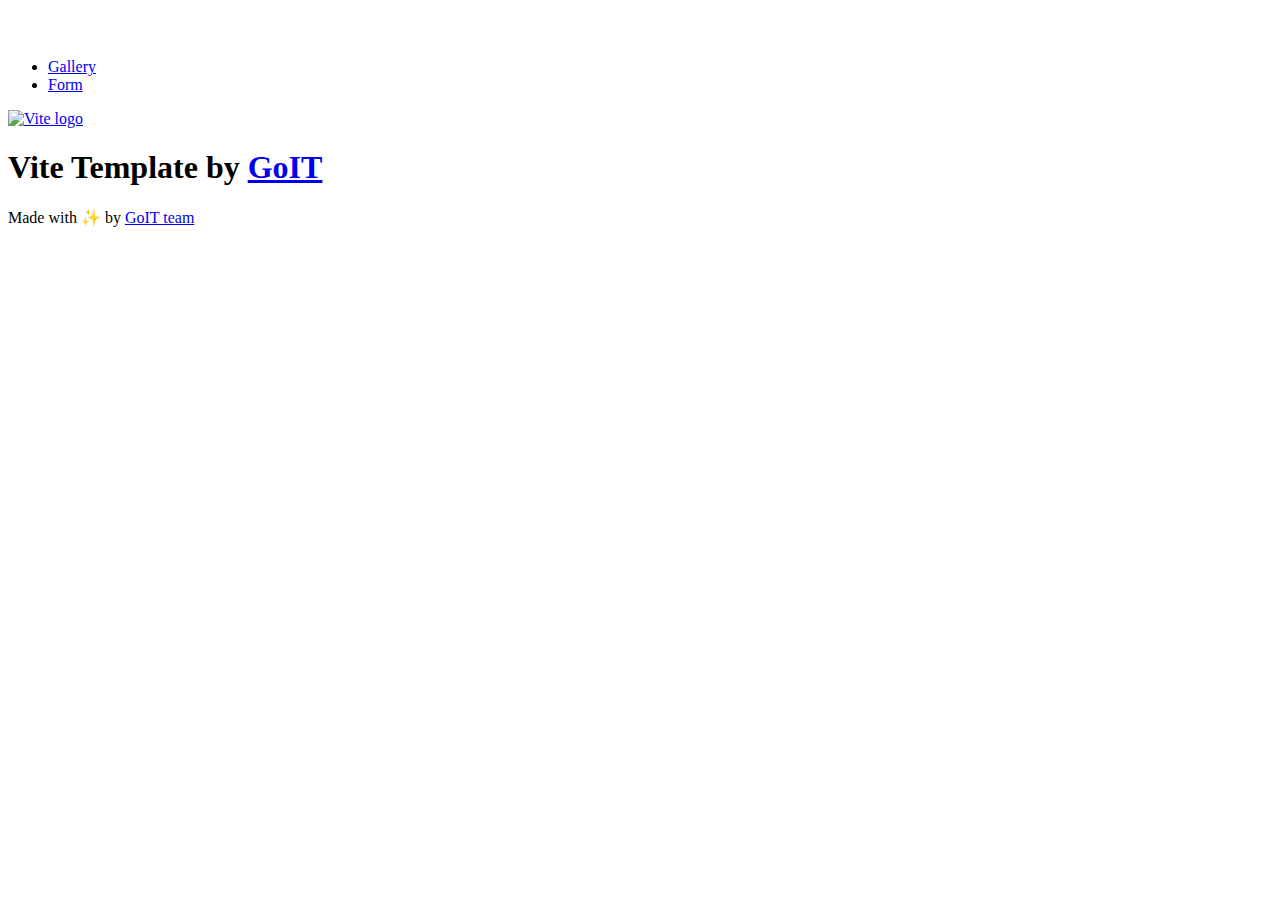
==== index.html @ bc83302c "Deploying to gh-pages from @ MKuzich/goit-advancedjs-hw-01@cd62b08398a4e1b19a43719c06ae3458afb9adb1 " ====
<!DOCTYPE html>
<html lang="en">
  <head>
    <meta charset="UTF-8" />
    <link rel="icon" type="image/svg+xml" href="/goit-advancedjs-hw-01/favicon.svg" />
    <meta name="viewport" content="width=device-width, initial-scale=1.0" />
    <title>Vanilla App Template</title>
    <script type="module" crossorigin src="/goit-advancedjs-hw-01/assets/modulepreload-polyfill-B5Qt9EMX.js"></script>
    <link rel="stylesheet" crossorigin href="/goit-advancedjs-hw-01/assets/index-DvPDDfy5.css">
  </head>
  <body>
    <header class="header">
  <div class="container">
    <nav class="nav">
      <a class="nav-logo" href="./index.html" aria-label="Site logo">
        <svg class="nav-logo-icon" width="100" height="30">
          <use href="/goit-advancedjs-hw-01/assets/sprite-E8vg0sBb.svg#logo"></use>
        </svg>
      </a>
      <ul class="nav-list">
        <li class="nav-item">
          <a class="nav-link {=$highlight-act}" href="./1-gallery.html"
            >Gallery</a
          >
        </li>
        <li class="nav-item">
          <a class="nav-link {=$highlight-curr}" href="./2-form.html">Form</a>
        </li>
      </ul>
    </nav>
  </div>
</header>


    <main>
      <!-- Loads the specified .html file -->
      <section class="vite-promo">
  <div class="container">
    <div class="vite-promo-thumb">
      <a
        class="vite-promo-link"
        href="https://vitejs.dev/"
        target="_blank"
        rel="noopener noreferrer"
        aria-label="Link to Vite official website"
        title="Vite.js  build tool"
      >
        <!-- Path to images as from index.html file -->
        <img
          class="pic"
          src="/goit-advancedjs-hw-01/assets/vite-logo-9o_aqrTe.png"
          alt="Vite logo"
          width="640"
          height="640"
        />
      </a>
    </div>
    <h1 class="main-title">
      <span class="main-title-gradient">Vite</span>
      Template by
      <a
        class="main-title-link"
        href="https://github.com/goitacademy/vanilla-app-template"
        target="_blank"
        rel="noopener noreferrer"
      >
        GoIT
      </a>
    </h1>
  </div>
</section>

      <!-- <article class="badges">
  <div class="container">
    <ul class="badges-list">
      <li class="badges-item">
        <a
          class="badges-link"
          href="https://www.npmjs.com/package/vite-plugin-html-inject"
          target="_blank"
          rel="noopener noreferrer"
        >
          HTML Inject
        </a>
      </li>
      <li class="badges-item">
        <a
          class="badges-link"
          href="https://www.npmjs.com/package/vite-plugin-full-reload"
          target="_blank"
          rel="noopener noreferrer"
        >
          Full Reload
        </a>
      </li>
      <li class="badges-item">
        <a
          class="badges-link"
          href="https://www.npmjs.com/package/postcss-sort-media-queries"
          target="_blank"
          rel="noopener noreferrer"
        >
          Sort Media Queries
        </a>
      </li>
    </ul>
  </div>
</article>
 -->
    </main>

    <footer class="footer">
  <div class="container">
    <p class="footer-desc">
      Made with ✨ by
      <a
        class="footer-link"
        href="https://goit.global/ua/"
        target="_blank"
        rel="noopener noreferrer"
      >
        GoIT team
      </a>
    </p>
  </div>
</footer>


  </body>
</html>
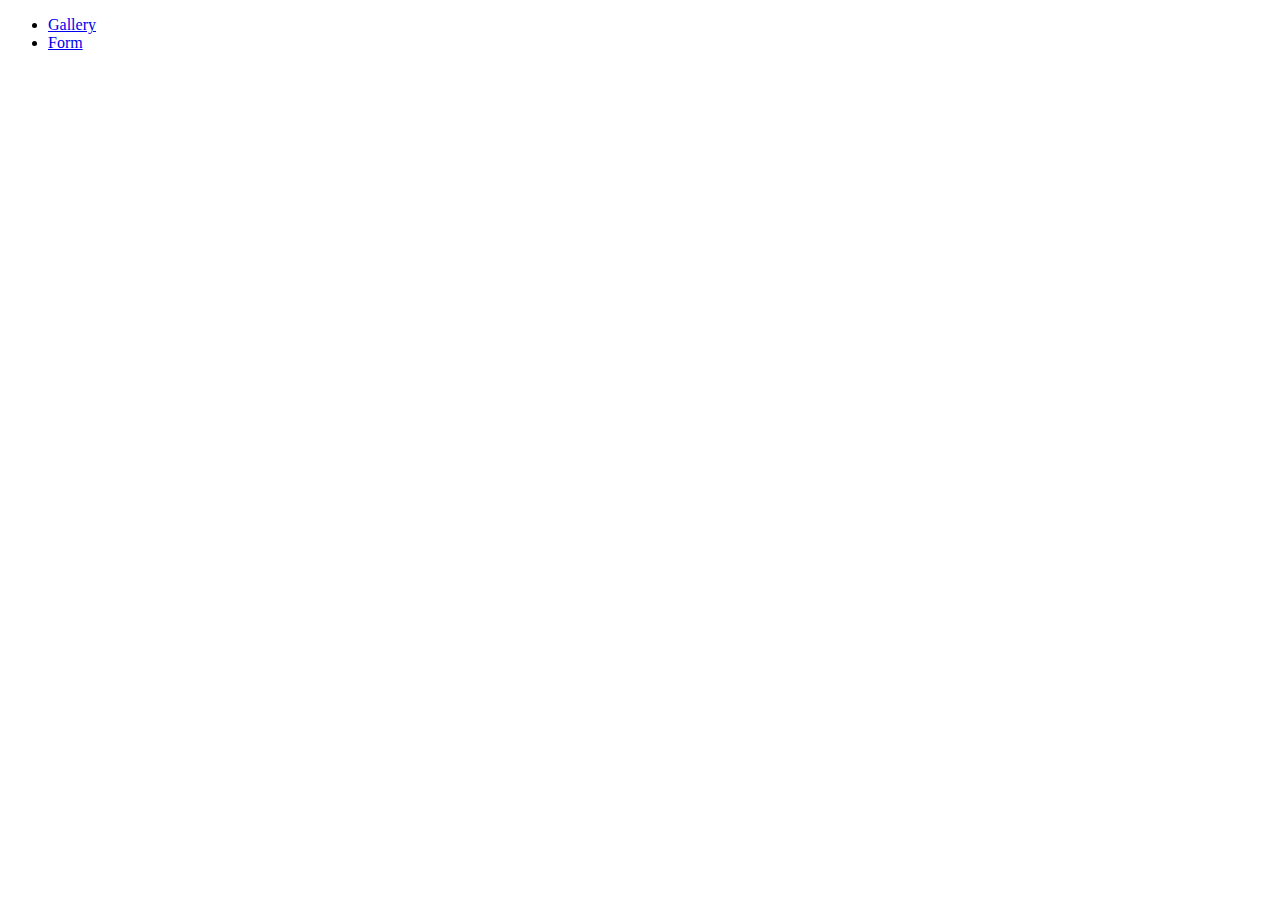
==== commit ea161d84: "Deploying to gh-pages from @ MKuzich/goit-advancedjs-hw-01@31c72f51d5101752ea66c71e54deb8223573f5f5 " ====
--- a/index.html
+++ b/index.html
@@ -10,121 +10,24 @@
   </head>
   <body>
     <header class="header">
-  <div class="container">
-    <nav class="nav">
-      <a class="nav-logo" href="./index.html" aria-label="Site logo">
-        <svg class="nav-logo-icon" width="100" height="30">
-          <use href="/goit-advancedjs-hw-01/assets/sprite-E8vg0sBb.svg#logo"></use>
-        </svg>
-      </a>
-      <ul class="nav-list">
-        <li class="nav-item">
-          <a class="nav-link {=$highlight-act}" href="./1-gallery.html"
-            >Gallery</a
-          >
-        </li>
-        <li class="nav-item">
-          <a class="nav-link {=$highlight-curr}" href="./2-form.html">Form</a>
-        </li>
-      </ul>
-    </nav>
-  </div>
-</header>
-
-
-    <main>
-      <!-- Loads the specified .html file -->
-      <section class="vite-promo">
-  <div class="container">
-    <div class="vite-promo-thumb">
-      <a
-        class="vite-promo-link"
-        href="https://vitejs.dev/"
-        target="_blank"
-        rel="noopener noreferrer"
-        aria-label="Link to Vite official website"
-        title="Vite.js  build tool"
-      >
-        <!-- Path to images as from index.html file -->
-        <img
-          class="pic"
-          src="/goit-advancedjs-hw-01/assets/vite-logo-9o_aqrTe.png"
-          alt="Vite logo"
-          width="640"
-          height="640"
-        />
-      </a>
-    </div>
-    <h1 class="main-title">
-      <span class="main-title-gradient">Vite</span>
-      Template by
-      <a
-        class="main-title-link"
-        href="https://github.com/goitacademy/vanilla-app-template"
-        target="_blank"
-        rel="noopener noreferrer"
-      >
-        GoIT
-      </a>
-    </h1>
-  </div>
-</section>
-
-      <!-- <article class="badges">
-  <div class="container">
-    <ul class="badges-list">
-      <li class="badges-item">
-        <a
-          class="badges-link"
-          href="https://www.npmjs.com/package/vite-plugin-html-inject"
-          target="_blank"
-          rel="noopener noreferrer"
-        >
-          HTML Inject
-        </a>
-      </li>
-      <li class="badges-item">
-        <a
-          class="badges-link"
-          href="https://www.npmjs.com/package/vite-plugin-full-reload"
-          target="_blank"
-          rel="noopener noreferrer"
-        >
-          Full Reload
-        </a>
-      </li>
-      <li class="badges-item">
-        <a
-          class="badges-link"
-          href="https://www.npmjs.com/package/postcss-sort-media-queries"
-          target="_blank"
-          rel="noopener noreferrer"
-        >
-          Sort Media Queries
-        </a>
-      </li>
-    </ul>
-  </div>
-</article>
- -->
-    </main>
-
-    <footer class="footer">
-  <div class="container">
-    <p class="footer-desc">
-      Made with ✨ by
-      <a
-        class="footer-link"
-        href="https://goit.global/ua/"
-        target="_blank"
-        rel="noopener noreferrer"
-      >
-        GoIT team
-      </a>
-    </p>
-  </div>
-</footer>
-
+      <div class="container">
+        <nav class="nav">
+          <ul class="nav-list">
+            <li class="nav-item">
+              <a class="nav-link {=$highlight-act}" href="./1-gallery.html"
+                >Gallery</a
+              >
+            </li>
+            <li class="nav-item">
+              <a class="nav-link {=$highlight-curr}" href="./2-form.html"
+                >Form</a
+              >
+            </li>
+          </ul>
+        </nav>
+      </div>
+    </header>
+    <main></main>
 
   </body>
 </html>
